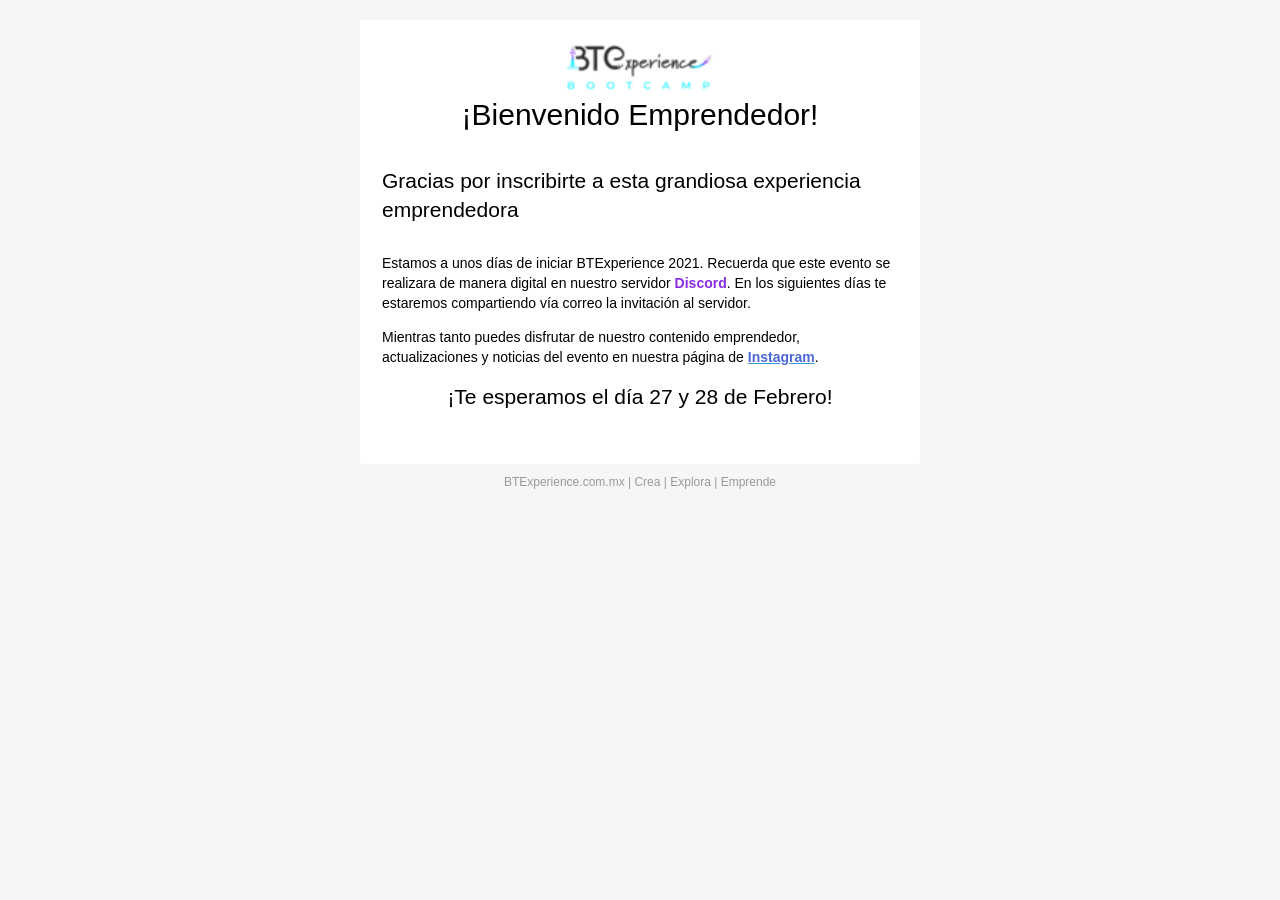
==== email-confirmation.html @ 024e85f5 "Template correo" ====
<!doctype html>
<html>
  <head>
    <meta name="viewport" content="width=device-width" />
    <meta http-equiv="Content-Type" content="text/html; charset=UTF-8" />
    <title>Simple Transactional Email</title>
    <style>
      /* -------------------------------------
          GLOBAL RESETS
      ------------------------------------- */
      b.disc{
          color: blueviolet;
      }
      b.ins{
          color: #4c68d7;  
      }
      h2.middle{
          text-align: center;
      }
      img {
        border: none;
        -ms-interpolation-mode: bicubic; 
        margin-left: auto;
        margin-right: auto;
        display: block;
        width: 30%;        
        }
      body {
        background-color: #f6f6f6;
        font-family: sans-serif;
        -webkit-font-smoothing: antialiased;
        font-size: 14px;
        line-height: 1.4;
        margin: 0;
        padding: 0; 
        -ms-text-size-adjust: 100%;
        -webkit-text-size-adjust: 100%; }
      table {
        border-collapse: separate;
        mso-table-lspace: 0pt;
        mso-table-rspace: 0pt;
        width: 100%; }
        table td {
          font-family: sans-serif;
          font-size: 14px;
          vertical-align: top; }
      /* -------------------------------------
          BODY & CONTAINER
      ------------------------------------- */
      .body {
        background-color: #f6f6f6;
        width: 100%; }
      /* Set a max-width, and make it display as block so it will automatically stretch to that width, but will also shrink down on a phone or something */
      .container {
        display: block;
        Margin: 0 auto !important;
        /* makes it centered */
        max-width: 580px;
        padding: 10px;
        width: 580px; }
      /* This should also be a block element, so that it will fill 100% of the .container */
      .content {
        box-sizing: border-box;
        display: block;
        Margin: 0 auto;
        max-width: 580px;
        padding: 10px; }
      /* -------------------------------------
          HEADER, FOOTER, MAIN
      ------------------------------------- */
      .main {
        background: #fff;
        border-radius: 3px;
        width: 100%; }
      .wrapper {
        box-sizing: border-box;
        padding: 20px; }
      .footer {
        clear: both;
        padding-top: 10px;
        text-align: center;
        width: 100%; }
        .footer td,
        .footer p,
        .footer span,
        .footer a {
          color: #999999;
          font-size: 12px;
          text-align: center; }
      /* -------------------------------------
          TYPOGRAPHY
      ------------------------------------- */
      h1,
      h2,
      h3,
      h4 {
        color: #000000;
        font-family: sans-serif;
        font-weight: 400;
        line-height: 1.4;
        margin: 0;
        Margin-bottom: 30px; }
      h1 {
        font-size: 30px;
        font-weight: 300;
        text-align: center;
        text-transform: capitalize;
         }
      p,
      ul,
      ol {
        font-family: sans-serif;
        font-size: 14px;
        font-weight: normal;
        margin: 0;
        Margin-bottom: 15px; }
        p li,
        ul li,
        ol li {
          list-style-position: inside;
          margin-left: 5px; }
      a {
        color: #3498db;
        text-decoration: underline; }
      
      /* -------------------------------------
          RESPONSIVE AND MOBILE FRIENDLY STYLES
      ------------------------------------- */
      @media only screen and (max-width: 620px) {
        table[class=body] h1 {
          font-size: 28px !important;
          margin-bottom: 10px !important; }
        table[class=body] p,
        table[class=body] ul,
        table[class=body] ol,
        table[class=body] td,
        table[class=body] span,
        table[class=body] a {
          font-size: 16px !important; }
        table[class=body] .wrapper,
        table[class=body] .article {
          padding: 10px !important; }
        table[class=body] .content {
          padding: 0 !important; }
        table[class=body] .container {
          padding: 0 !important;
          width: 100% !important; }
        table[class=body] .main {
          border-left-width: 0 !important;
          border-radius: 0 !important;
          border-right-width: 0 !important; }
        table[class=body] .btn table {
          width: 100% !important; }
        table[class=body] .btn a {
          width: 100% !important; }
        table[class=body] .img-responsive {
          height: auto !important;
          max-width: 100% !important;
          width: auto !important; }}
      @media all {
        .ExternalClass {
          width: 100%; }
        .ExternalClass,
        .ExternalClass p,
        .ExternalClass span,
        .ExternalClass font,
        .ExternalClass td,
        .ExternalClass div {
          line-height: 100%; }
        .apple-link a {
          color: inherit !important;
          font-family: inherit !important;
          font-size: inherit !important;
          font-weight: inherit !important;
          line-height: inherit !important;
          text-decoration: none !important; } 
        .btn-primary table td:hover {
          background-color: #34495e !important; }
        .btn-primary a:hover {
          background-color: #34495e !important;
          border-color: #34495e !important; } }
    </style>
  </head>
  <body class="">
    <table border="0" cellpadding="0" cellspacing="0" class="body">
      <tr>
        <td>&nbsp;</td>
        <td class="container">
          <div class="content">
            <table class="main">

              <!-- START MAIN CONTENT AREA -->
              <tr>
                <td class="wrapper">
                  <table border="0" cellpadding="0" cellspacing="0">
                    <tr>
                      <td>
                          <img src="/images/BTExperience-logo-dark.png">
                        <h1>¡Bienvenido Emprendedor!</h1>
                        <h2>Gracias por inscribirte a esta grandiosa experiencia emprendedora</h2>
                        <p>Estamos a unos días de iniciar BTExperience 2021. Recuerda que este evento se realizara de manera digital en nuestro servidor <b class="b disc">Discord</b>. En los siguientes días te estaremos compartiendo vía correo la invitación al servidor.</p>
                        <p>Mientras tanto puedes disfrutar de nuestro contenido emprendedor, actualizaciones y noticias del evento en nuestra página de <a rel="stylesheet" href="https://www.instagram.com/btexperience_/">
                            <b class="ins">Instagram</b></a>.
                        </p>
                        <h2 class="middle">¡Te esperamos el día 27 y 28 de Febrero!</h2>
                      </td>
                    </tr>
                  </table>
                </td>
              </tr>

            <!-- END MAIN CONTENT AREA -->
            </table>

            <!-- START FOOTER -->
            <div class="footer">
              <table border="0" cellpadding="0" cellspacing="0">
                <tr>
                  <td class="content-block">
                    <span class="apple-link"><a href="http://btexperience.com.mx/">BTExperience.com.mx</a> | Crea | Explora | Emprende</span>
                    
                </tr>
              </table>
            </div>
            <!-- END FOOTER -->
            
          <!-- END CENTERED WHITE CONTAINER -->
          </div>
        </td>
        <td>&nbsp;</td>
      </tr>
    </table>
  </body>
</html>
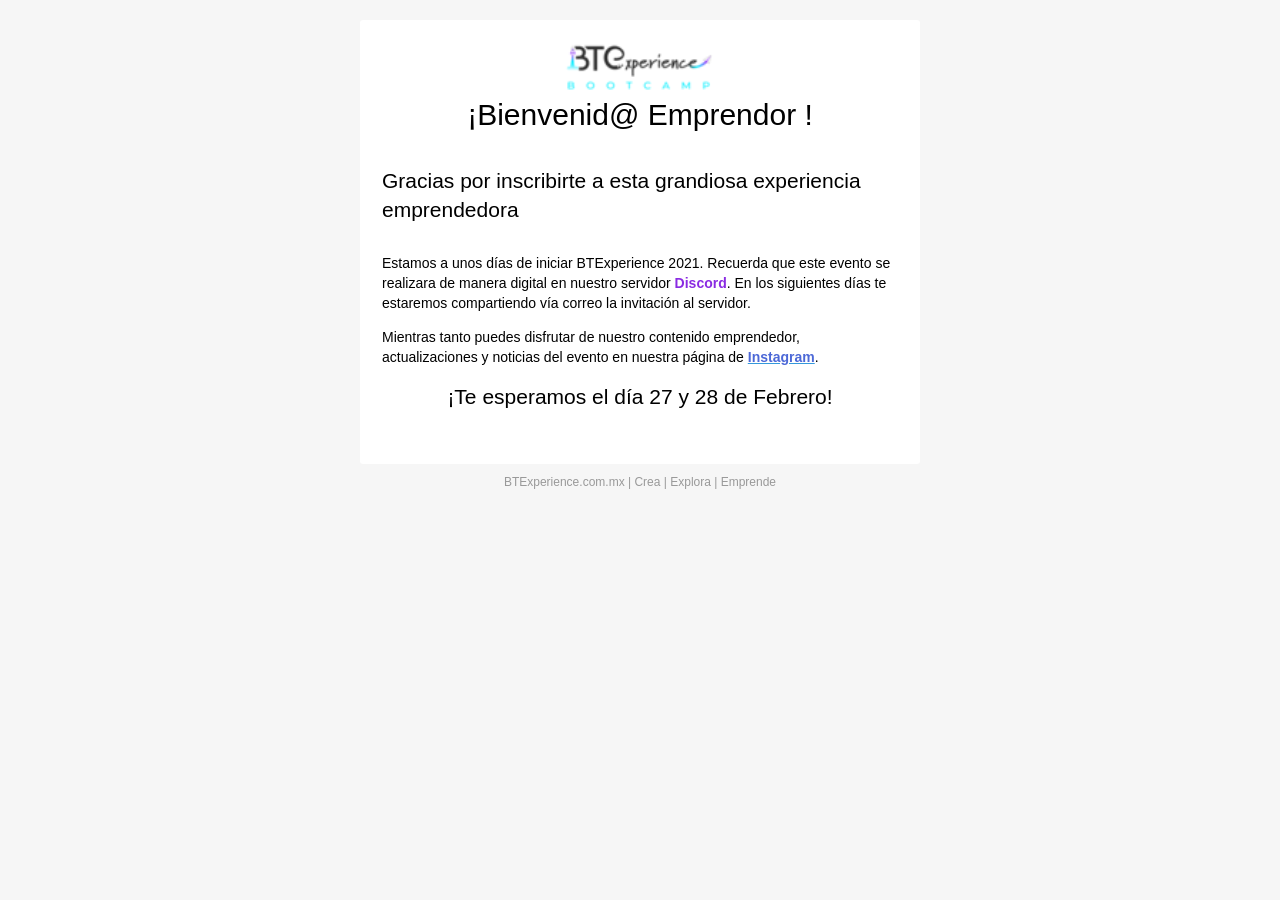
==== commit 57641442: "template" ====
--- a/email-confirmation.html
+++ b/email-confirmation.html
@@ -196,7 +196,7 @@
                     <tr>
                       <td>
                           <img src="/images/BTExperience-logo-dark.png">
-                        <h1>¡Bienvenido Emprendedor!</h1>
+                        <h1>¡Bienvenid@ Emprendor !</h1>
                         <h2>Gracias por inscribirte a esta grandiosa experiencia emprendedora</h2>
                         <p>Estamos a unos días de iniciar BTExperience 2021. Recuerda que este evento se realizara de manera digital en nuestro servidor <b class="b disc">Discord</b>. En los siguientes días te estaremos compartiendo vía correo la invitación al servidor.</p>
                         <p>Mientras tanto puedes disfrutar de nuestro contenido emprendedor, actualizaciones y noticias del evento en nuestra página de <a rel="stylesheet" href="https://www.instagram.com/btexperience_/">
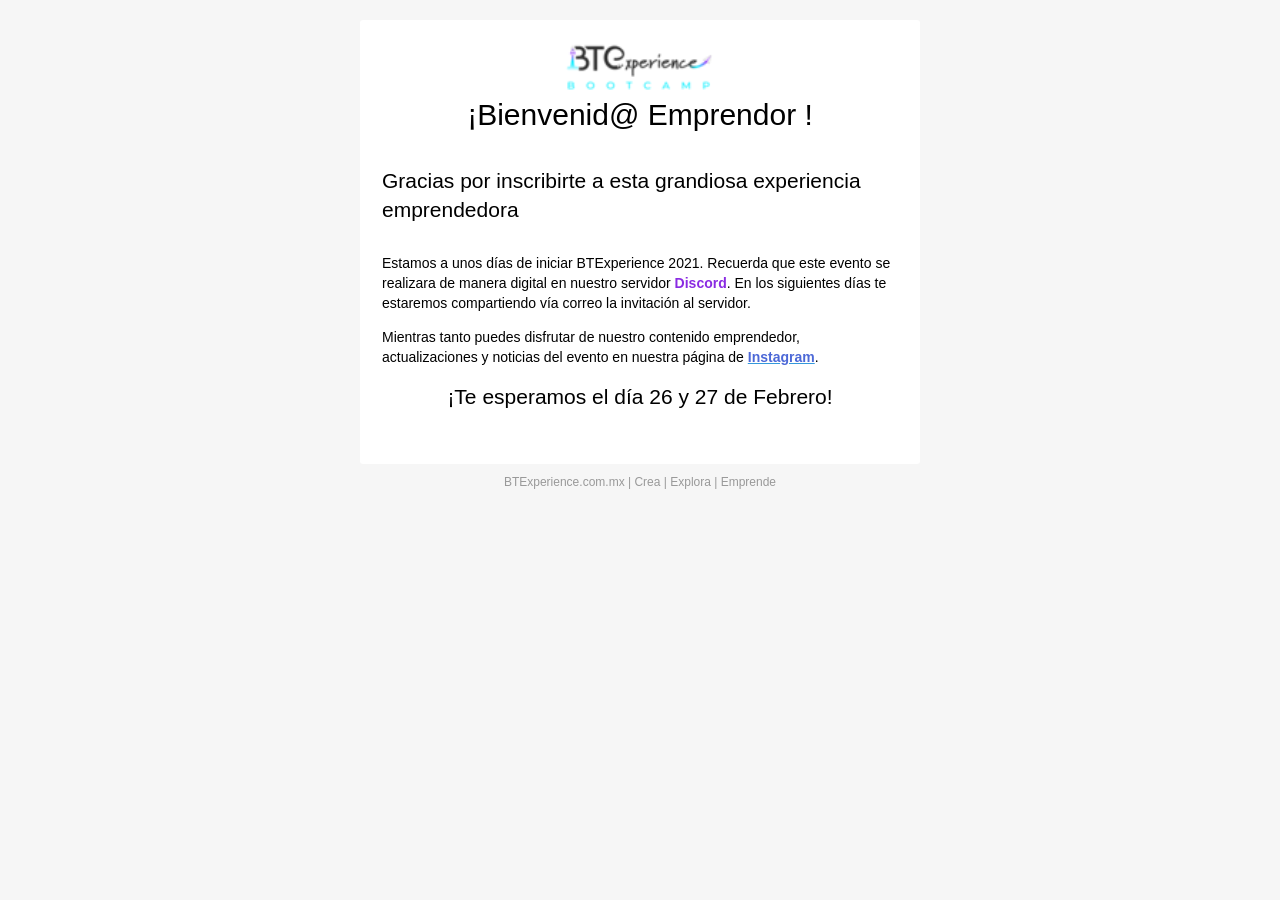
==== commit 39151ee8: "Correcion correo" ====
--- a/email-confirmation.html
+++ b/email-confirmation.html
@@ -202,7 +202,7 @@
                         <p>Mientras tanto puedes disfrutar de nuestro contenido emprendedor, actualizaciones y noticias del evento en nuestra página de <a rel="stylesheet" href="https://www.instagram.com/btexperience_/">
                             <b class="ins">Instagram</b></a>.
                         </p>
-                        <h2 class="middle">¡Te esperamos el día 27 y 28 de Febrero!</h2>
+                        <h2 class="middle">¡Te esperamos el día 26 y 27 de Febrero!</h2>
                       </td>
                     </tr>
                   </table>
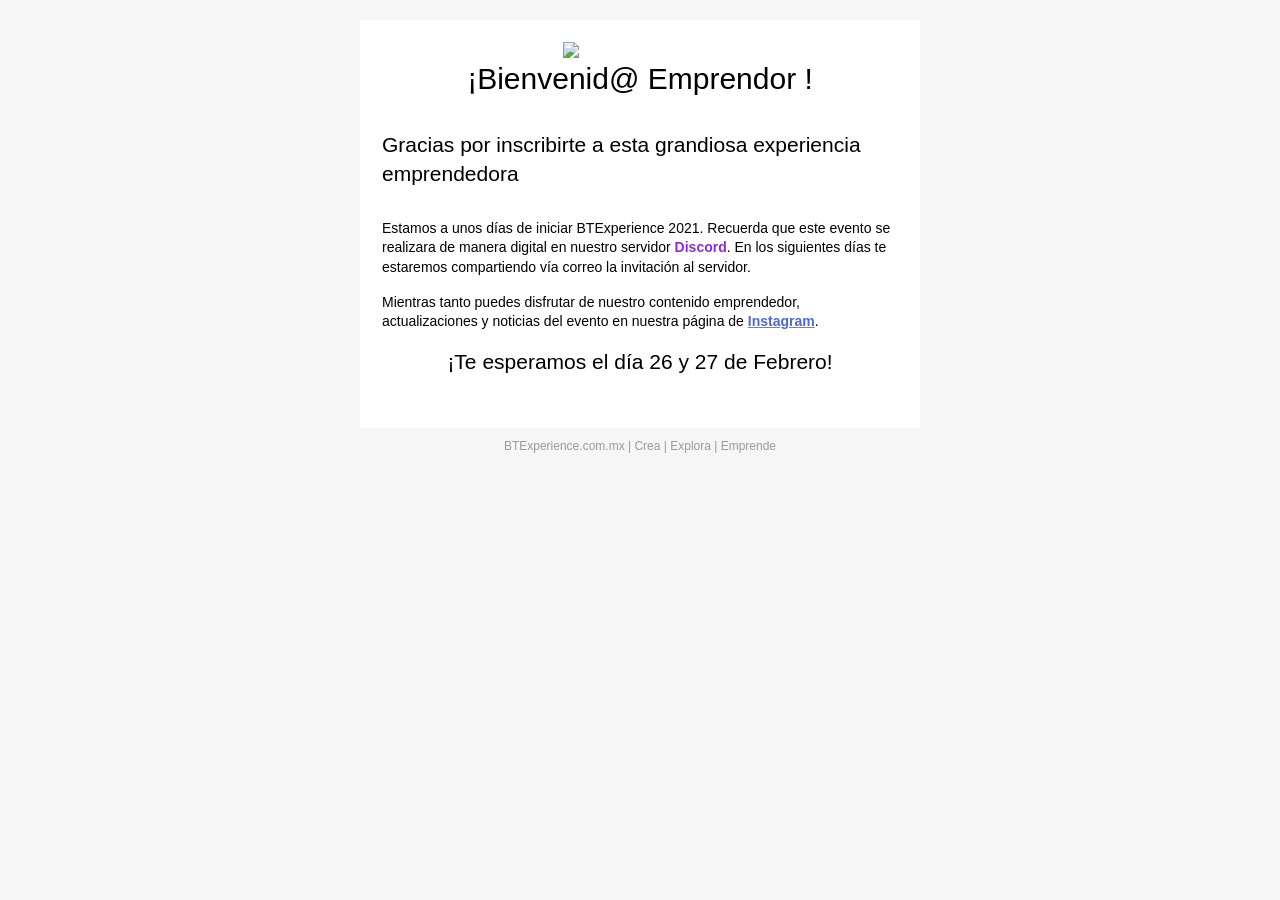
==== commit 3e9e2429: "actualización de enlace" ====
--- a/email-confirmation.html
+++ b/email-confirmation.html
@@ -195,7 +195,7 @@
                   <table border="0" cellpadding="0" cellspacing="0">
                     <tr>
                       <td>
-                          <img src="/images/BTExperience-logo-dark.png">
+                          <img src="http://btexperience.com.mx/images/BTExperience-logo-dark.png">
                         <h1>¡Bienvenid@ Emprendor !</h1>
                         <h2>Gracias por inscribirte a esta grandiosa experiencia emprendedora</h2>
                         <p>Estamos a unos días de iniciar BTExperience 2021. Recuerda que este evento se realizara de manera digital en nuestro servidor <b class="b disc">Discord</b>. En los siguientes días te estaremos compartiendo vía correo la invitación al servidor.</p>
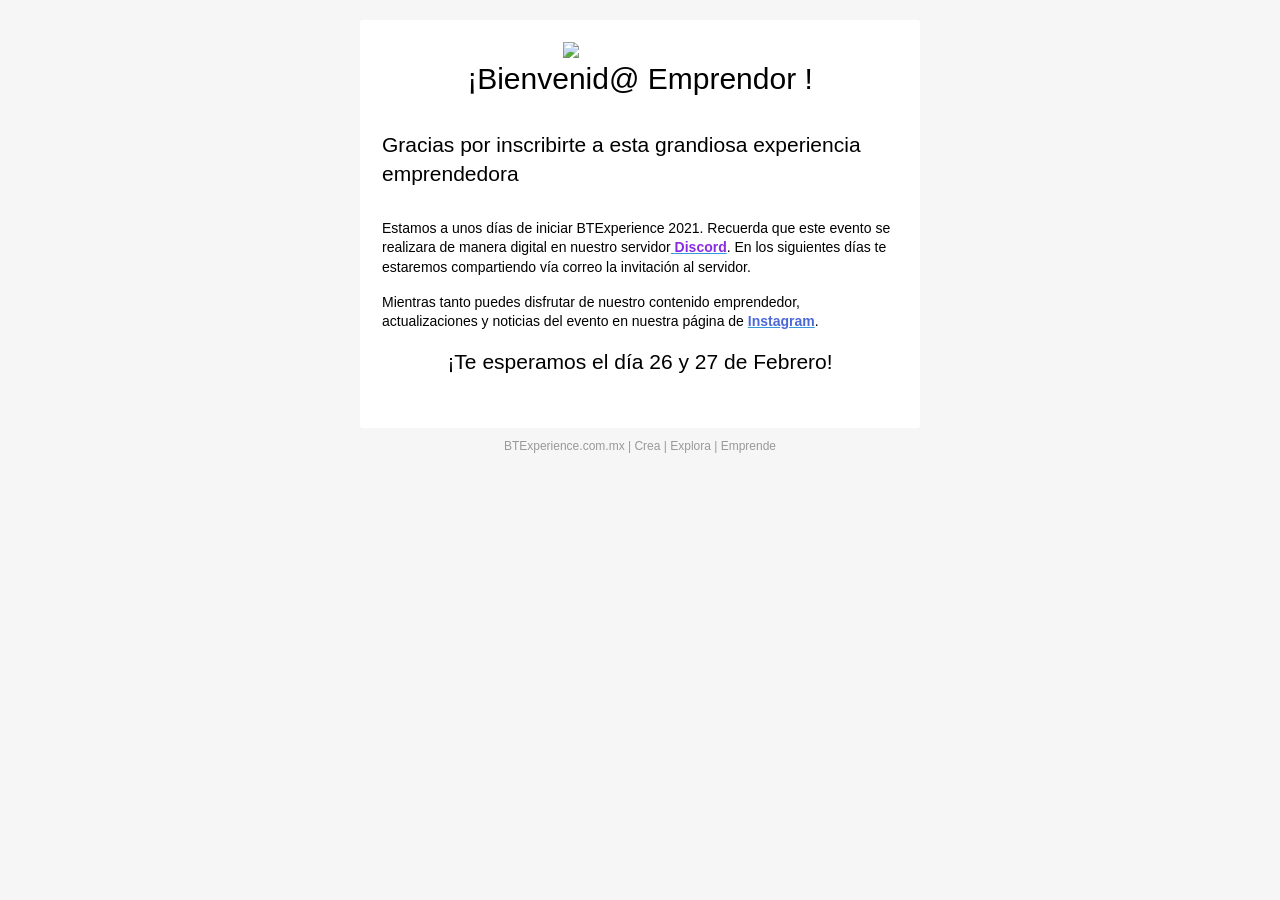
==== commit 00a493a9: "enlace a discord agregado" ====
--- a/email-confirmation.html
+++ b/email-confirmation.html
@@ -198,7 +198,7 @@
                           <img src="http://btexperience.com.mx/images/BTExperience-logo-dark.png">
                         <h1>¡Bienvenid@ Emprendor !</h1>
                         <h2>Gracias por inscribirte a esta grandiosa experiencia emprendedora</h2>
-                        <p>Estamos a unos días de iniciar BTExperience 2021. Recuerda que este evento se realizara de manera digital en nuestro servidor <b class="b disc">Discord</b>. En los siguientes días te estaremos compartiendo vía correo la invitación al servidor.</p>
+                        <p>Estamos a unos días de iniciar BTExperience 2021. Recuerda que este evento se realizara de manera digital en nuestro servidor<a href="https://discord.gg/FfBugyfUuP"> <b class="b disc">Discord</b></a>. En los siguientes días te estaremos compartiendo vía correo la invitación al servidor.</p>
                         <p>Mientras tanto puedes disfrutar de nuestro contenido emprendedor, actualizaciones y noticias del evento en nuestra página de <a rel="stylesheet" href="https://www.instagram.com/btexperience_/">
                             <b class="ins">Instagram</b></a>.
                         </p>
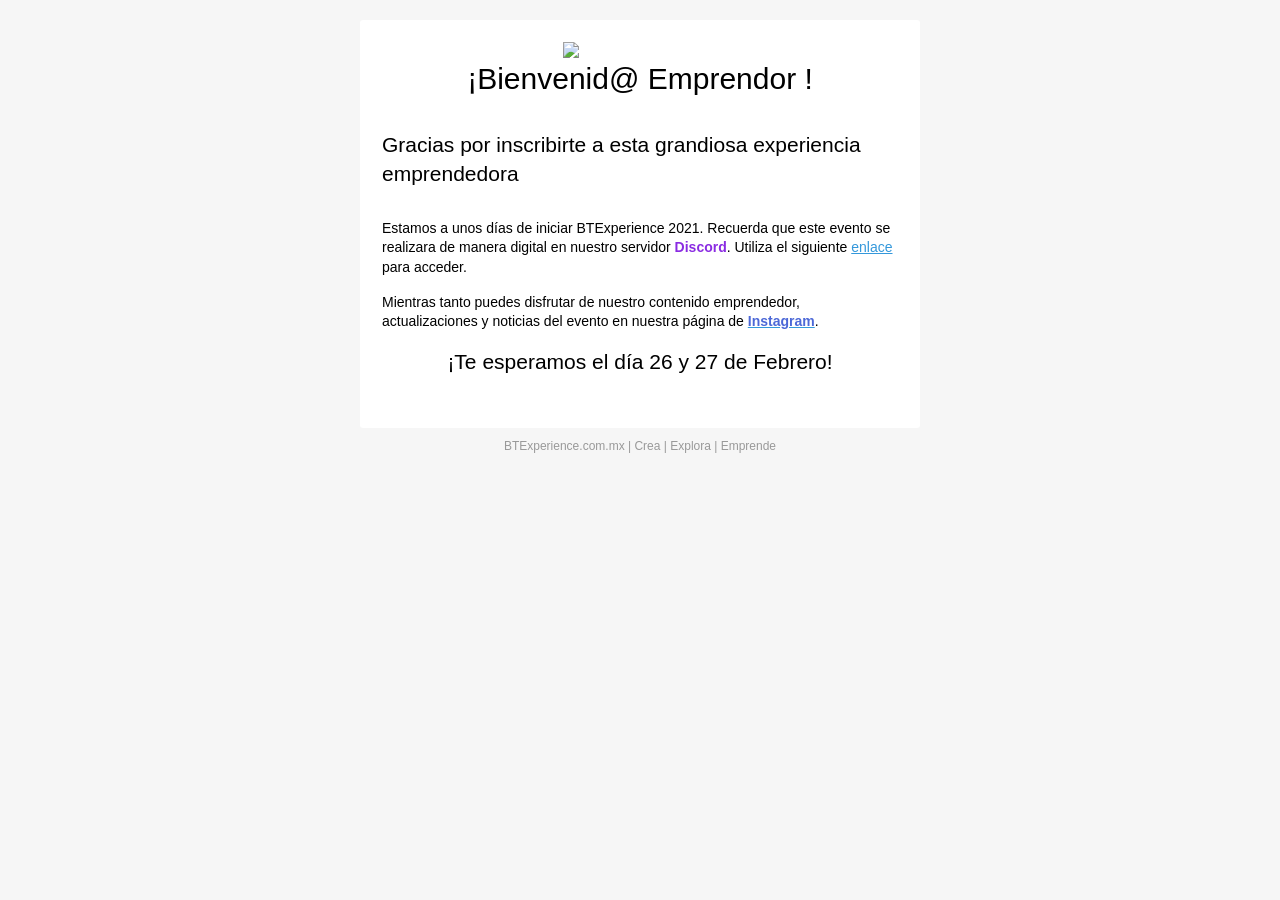
==== commit 18e79eed: "actualización template" ====
--- a/email-confirmation.html
+++ b/email-confirmation.html
@@ -198,7 +198,7 @@
                           <img src="http://btexperience.com.mx/images/BTExperience-logo-dark.png">
                         <h1>¡Bienvenid@ Emprendor !</h1>
                         <h2>Gracias por inscribirte a esta grandiosa experiencia emprendedora</h2>
-                        <p>Estamos a unos días de iniciar BTExperience 2021. Recuerda que este evento se realizara de manera digital en nuestro servidor<a href="https://discord.gg/FfBugyfUuP"> <b class="b disc">Discord</b></a>. En los siguientes días te estaremos compartiendo vía correo la invitación al servidor.</p>
+                        <p>Estamos a unos días de iniciar BTExperience 2021. Recuerda que este evento se realizara de manera digital en nuestro servidor <b class="b disc">Discord</b>. Utiliza el siguiente <a href="https://discord.gg/FfBugyfUuP">enlace</a> para acceder.</p>
                         <p>Mientras tanto puedes disfrutar de nuestro contenido emprendedor, actualizaciones y noticias del evento en nuestra página de <a rel="stylesheet" href="https://www.instagram.com/btexperience_/">
                             <b class="ins">Instagram</b></a>.
                         </p>
